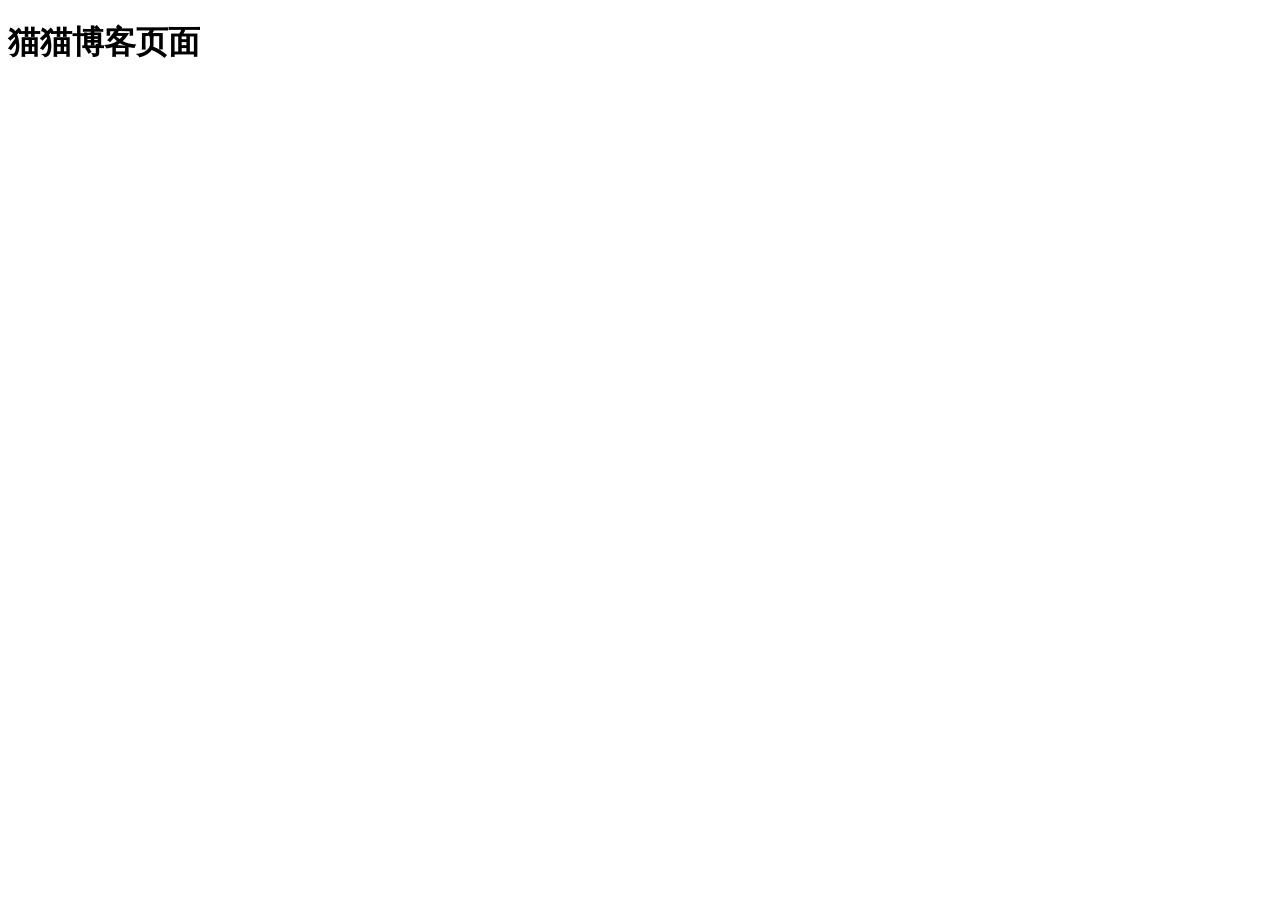
==== src/main/resources/templates/index.html @ b55bb971 "创建页面" ====
<!DOCTYPE html>
<html lang="zh" xmlns:th="https://www.thymeleaf.org">
<head>
    <meta charset="UTF-8">
    <title>NS BLOG</title>
</head>
<body>
<header>
    <h1>猫猫博客页面</h1>
</header>
<main>
    <p th:text="${p1}"></p>
</main>
</body>
</html>
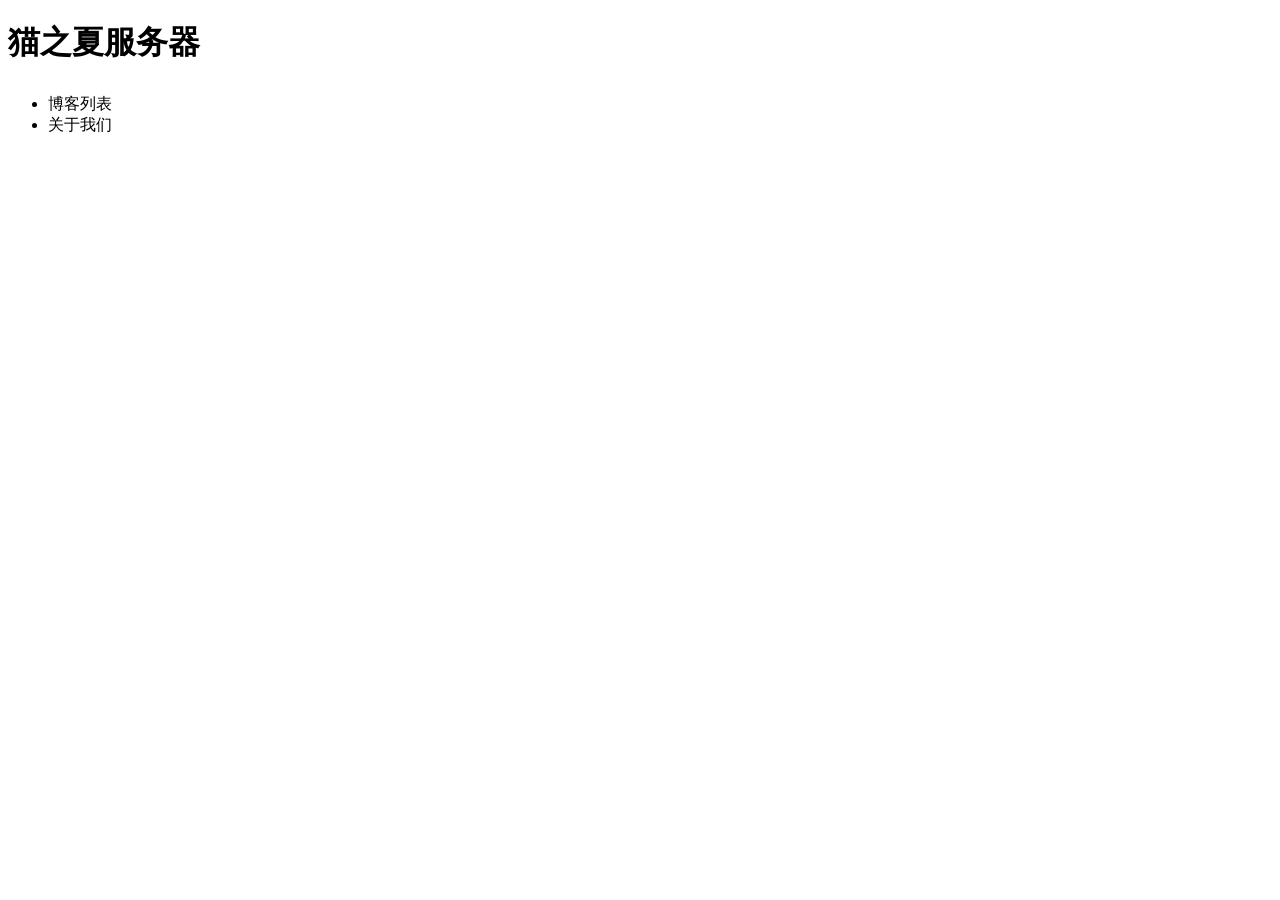
==== commit f2f5dd16: "新增UI" ====
--- a/src/main/resources/templates/index.html
+++ b/src/main/resources/templates/index.html
@@ -2,14 +2,25 @@
 <html lang="zh" xmlns:th="https://www.thymeleaf.org">
 <head>
     <meta charset="UTF-8">
-    <title>NS BLOG</title>
+    <title>NekoSummer</title>
+    <link rel="icon" type="image/svg+xml" th:href="@{/images/logo.svg}">
+    <link rel="stylesheet" th:href="@{/css/style_main.css}">
 </head>
 <body>
 <header>
-    <h1>猫猫博客页面</h1>
+    <h1>猫之夏服务器</h1>
 </header>
 <main>
-    <p th:text="${p1}"></p>
+    <pre th:text="${p1}" style="font-size: 29px"></pre>
+
+    <ul>
+        <li>
+            <a th:href="@{/blogs}">博客列表</a>
+        </li>
+        <li>
+            <a th:href="@{/about}">关于我们</a>
+        </li>
+    </ul>
 </main>
 </body>
 </html>
